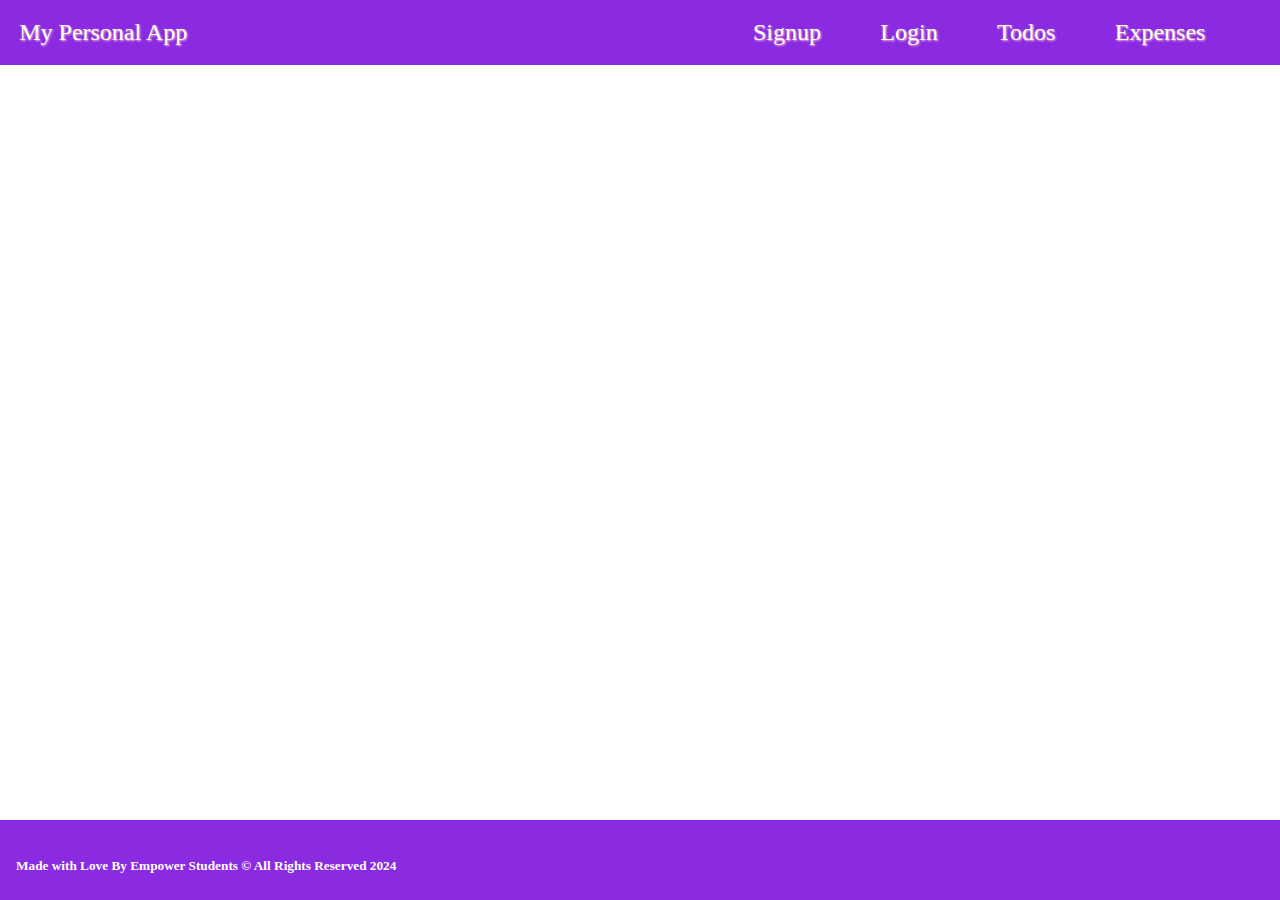
==== expenses.html @ b395ac85 "My personal App" ====
<!DOCTYPE html>
<html lang="en">
  <head>
    <meta charset="UTF-8" />
    <meta name="viewport" content="width=device-width, initial-scale=1.0" />
    <link rel="stylesheet" href="./styles/index.css" />
    <title>Signup...</title>
  </head>
  <body>
    <div id="nav"></div>
    <div id="footer"></div>
  </body>
  <script src="./scripts/footer.js"></script>
  <script src="./scripts/navbar.js" type="module" ></script>
</html>
---- styles/index.css ----
body {
    margin: 0;
    min-height: 100vh;
  }
  
  #nav {
    width: 100%;
  
    background-color: blueviolet;
    height: fit-content;
    color: white;
    padding: 1.2rem;
  }
  #nav-container {
    display: flex;
    justify-content: space-between;
  }
  
  #nav-links{
    display: flex;
    justify-content: space-around;
    width: 40%;
    margin-right: 5%;
  }
  a {
    text-shadow: 1px 1px 2px pink;
    color: white;
    text-decoration: none;
    font-size: 1.5rem;
  }
  
  a:hover{
    color:violet ;
    transition: color 1s ease;
  }
  
  
  #main{
    /* width: 70%; */
  
    margin: 10rem auto;
    text-align: center;
    font-size: 1.5rem;
    color: gray;
    font-family:'Franklin Gothic Medium', 'Arial Narrow', Arial, sans-serif
    
  }
  
  #header-span{
    color: blueviolet;
    font-size: 3rem;
  }
  
  #main-btn{
    width: 13rem;
    height: 2rem;
    background-color: blueviolet;
    color: white;
    border: none;
    border-radius: 5px;
    font-size: 1rem;
    font-family:'Franklin Gothic Medium', 'Arial Narrow', Arial, sans-serif;
    font-weight: 500;
  }
  
  #main-btn:hover{
    background-color:rgb(165, 80, 245) ;
    transition:  background-color 1s ease;
  }
  
  /* footer styling */
  #footer{
    position: absolute;
    bottom: 0;
    width: 100%;
    background-color: blueviolet;
    height: 3rem;
    color: white;
    padding: 1rem;
  }
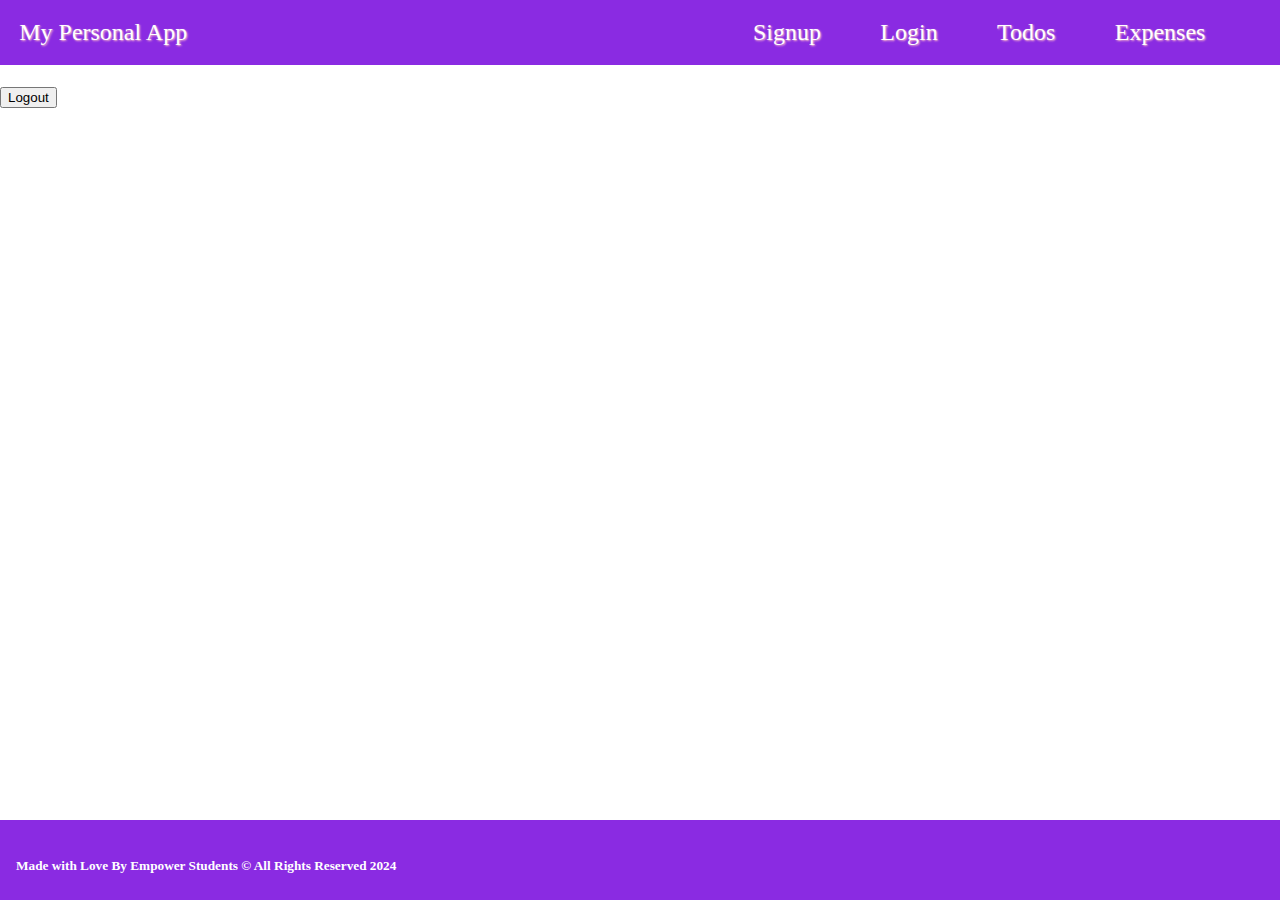
==== commit 40d32abe: "Todo Modal Stats Added" ====
--- a/expenses.html
+++ b/expenses.html
@@ -3,13 +3,21 @@
   <head>
     <meta charset="UTF-8" />
     <meta name="viewport" content="width=device-width, initial-scale=1.0" />
+    <link rel="stylesheet" href=".styles/logout.css" />
     <link rel="stylesheet" href="./styles/index.css" />
     <title>Signup...</title>
   </head>
   <body>
     <div id="nav"></div>
+    <main>
+      <div id="user-data">
+        <h4 id="user-name"></h4>
+        <button id="logout">Logout</button>
+      </div>
+    </main>
     <div id="footer"></div>
   </body>
   <script src="./scripts/footer.js"></script>
   <script src="./scripts/navbar.js" type="module" ></script>
+  <script src="./scripts/expenses.js" type="module"></script>
 </html>